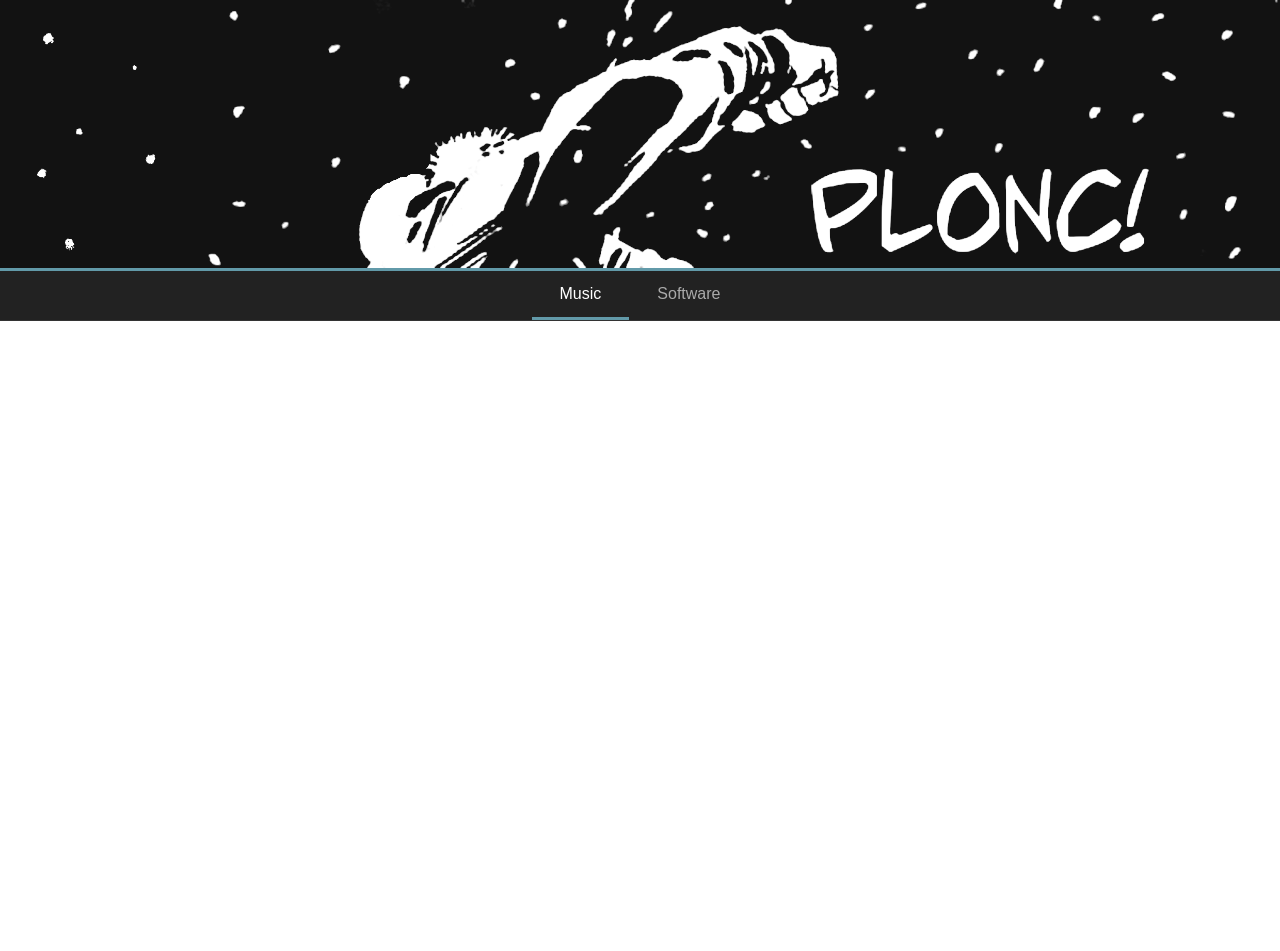
==== index.html @ b7d98649 "Remove Banner for plock" ====
<!DOCTYPE html>
<html lang="en">
<head>
<meta charset="UTF-8">
<meta name="viewport" content="width=device-width, initial-scale=1.0">
<meta name="robots" content="noindex, nofollow">
<title>Plenty of Names</title>
<link rel="stylesheet" href="styles.css">
</head>
<body>
  <header class="banner">
    <img src="plonc_banner_clean.png" alt="Plenty of Names">
  </header>

  <nav class="tabs" role="tablist">
    <button class="tab active" role="tab" data-target="music">Music</button>
    <button class="tab" role="tab" data-target="shows">Software</button>
  </nav>

  <section id="music" class="tab-content active">
    <iframe src="https://plentyofnames.bandcamp.com" title="Music"></iframe>
  </section>
  <section id="shows" class="tab-content">
    <div class="software-page" data-view="grid">
      <div class="tile-grid">
        <a class="tile" href="#" data-project="plock">
          <div class="tile-cover"></div>
          <span class="tile-title">PLOCK</span>
          <span class="tile-artist">Analog rytm pattern editor</span>
        </a>
        <a class="tile" href="#" style="visibility: hidden;" aria-hidden="true">
          <div class="tile-cover">cover</div>
          <span class="tile-title">Project Two</span>
          <span class="tile-artist">by Plenty of Names</span>
        </a>
      </div>
      <iframe class="software-frame" title="Software"></iframe>
    </div>
  </section>

  <script>
    const tabs = document.querySelectorAll('.tab');
    const contents = document.querySelectorAll('.tab-content');
    const softwarePage = document.querySelector('.software-page');
    const softwareFrame = document.querySelector('.software-frame');

    const projectUrls = {
      plock: 'https://plentyofnames.github.io/plock/plock.html'
    };

    const resetSoftwareView = () => {
      softwarePage.dataset.view = 'grid';
      softwareFrame.src = 'about:blank';
      document.body.dataset.softwareView = 'grid';
    };

    tabs.forEach(tab => {
      tab.addEventListener('click', () => {
        const target = tab.dataset.target;
        if (target === 'shows') resetSoftwareView();
        tabs.forEach(t => t.classList.toggle('active', t === tab));
        contents.forEach(c => c.classList.toggle('active', c.id === target));
      });
    });

    document.querySelectorAll('.tile[data-project]').forEach(tile => {
      tile.addEventListener('click', (e) => {
        e.preventDefault();
        const url = projectUrls[tile.dataset.project];
        if (!url) return;
        softwareFrame.src = url;
        softwarePage.dataset.view = 'frame';
        document.body.dataset.softwareView = 'frame';
      });
    });
  </script>
</body>
</html>
---- styles.css ----
* { box-sizing: border-box; }
html, body { margin: 0; padding: 0; height: 100%; font-family: -apple-system, BlinkMacSystemFont, "Helvetica Neue", Arial, sans-serif; background: #1a1a1a; color: #fff; }
html { overflow-y: scroll; }
body { display: flex; flex-direction: column; min-height: 100vh; }

.banner {
  position: relative;
  background: #000000;
  text-align: center;
  border-bottom: 3px solid #629aa9;
}
.banner img {
  display: block;
  width: 100%;
  height: auto;
  max-height: 320px;
  object-fit: contain;
  margin: 0 auto;
}
.banner::after {
  content: "";
  position: absolute;
  inset: 0;
  background: #ffffff;
  opacity: 0.07;
  pointer-events: none;
}

.tabs {
  display: flex;
  justify-content: center;
  background: #222;
  border-bottom: 1px solid #333;
}
.tab {
  flex: 0 0 auto;
  padding: 14px 28px;
  cursor: pointer;
  background: none;
  border: none;
  color: #aaa;
  font-size: 1rem;
  font-family: inherit;
  border-bottom: 3px solid transparent;
  transition: color 0.2s, border-color 0.2s;
}
.tab:hover { color: #fff; }
.tab.active {
  color: #fff;
  border-bottom-color: #629aa9;
}

.tab-content {
  flex: 1;
  display: none;
  min-height: 0;
}
.tab-content.active { display: flex; }
.tab-content iframe {
  width: 100%;
  flex: 1;
  border: none;
  background: #fff;
  min-height: 70vh;
}

.software-page {
  flex: 1;
  display: flex;
  flex-direction: column;
  /* background: #F8F8F8; */
  background: #121212;
  color: #333;
  font-family: "Helvetica Neue", Arial, sans-serif;
}
body[data-software-view="frame"] .banner { display: none; }
.software-page[data-view="grid"] .tile-grid { display: grid; }
.software-page[data-view="grid"] .software-frame { display: none; }
.software-page[data-view="frame"] .tile-grid { display: none; }
.software-page[data-view="frame"] .software-frame {
  display: block;
  flex: 1;
  width: 100%;
  border: none;
  background: #fff;
  min-height: 70vh;
}
.software-page .tile-grid { padding: 60px 40px; }
.tile-grid {
  display: grid;
  grid-template-columns: repeat(2, 368px);
  gap: 40px;
  justify-content: center;
}
.tile {
  text-align: left;
  text-decoration: none;
  color: #333;
  display: block;
  width: 368px;
}
.tile-cover {
  position: relative;
  width: 368px;
  height: 368px;
  background: #ddd url("plock.png") center / cover no-repeat;
  display: flex;
  align-items: center;
  justify-content: center;
  color: #888;
  font-size: 0.9rem;
  margin-bottom: 10px;
}
.tile-cover::after {
  content: "";
  position: absolute;
  inset: 0;
  background: #000;
  opacity: 0.25;
  transition: opacity 0.2s;
  pointer-events: none;
}
.tile:hover .tile-cover::after { opacity: 0.1; }
.tile-title {
  display: block;
  color: #2DBAE1;
  font-size: 0.95rem;
  line-height: 1.3;
}
.tile-artist {
  display: block;
  color: #666;
  font-size: 0.85rem;
  margin-top: 2px;
}
.tile:hover .tile-title { text-decoration: underline; }
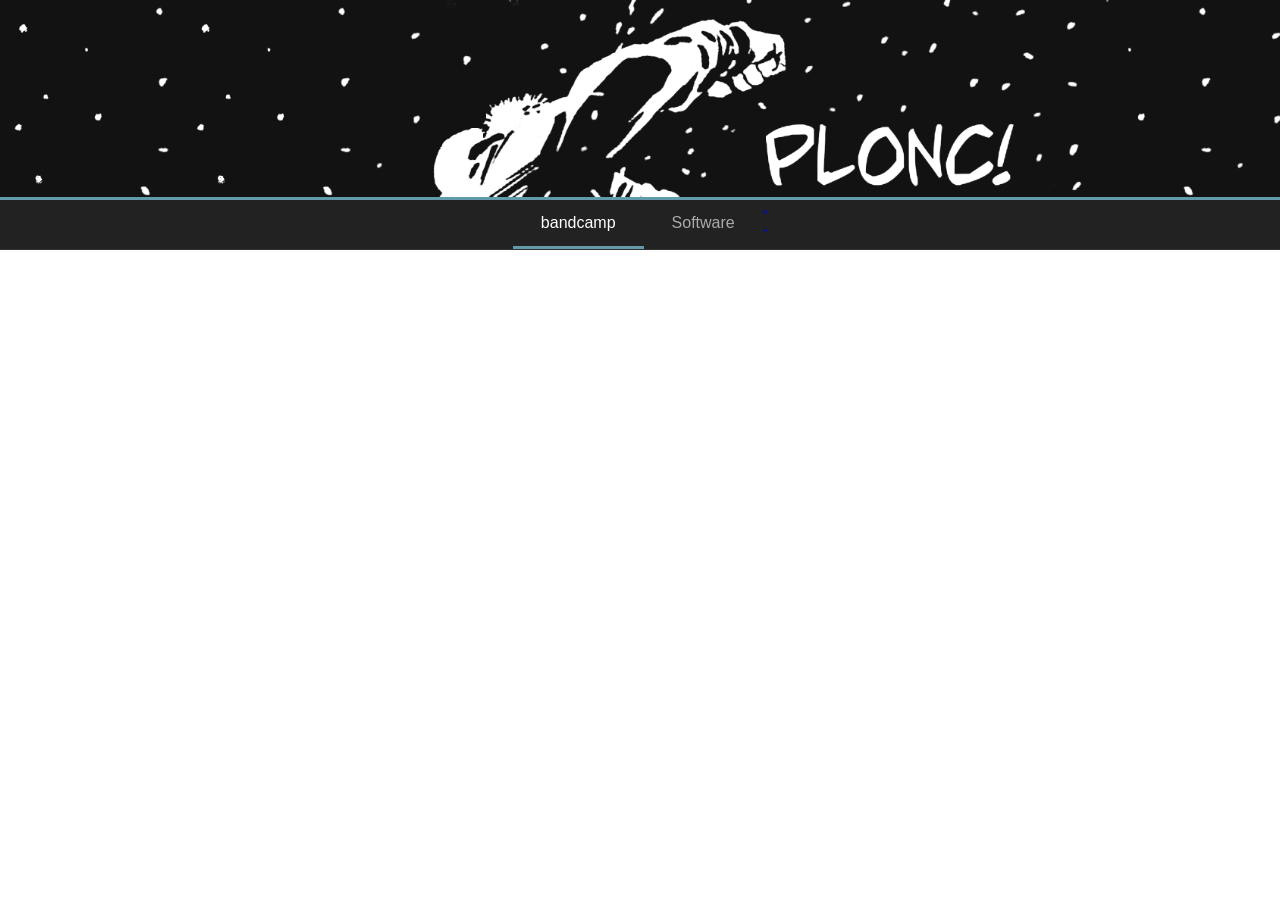
==== commit 9e7cb6c0: "Fix typo" ====
--- a/index.html
+++ b/index.html
@@ -13,8 +13,16 @@
   </header>
 
   <nav class="tabs" role="tablist">
-    <button class="tab active" role="tab" data-target="music">Music</button>
+    <button class="tab active" role="tab" data-target="music">bandcamp</button>
     <button class="tab" role="tab" data-target="shows">Software</button>
+    <div class="social-links">
+      <a href="https://www.instagram.com/plentyofnames" target="_blank" rel="noopener" title="Instagram">
+        <svg viewBox="0 0 24 24" fill="currentColor"><path d="M7.8 2h8.4C19.4 2 22 4.6 22 7.8v8.4a5.8 5.8 0 0 1-5.8 5.8H7.8C4.6 22 2 19.4 2 16.2V7.8A5.8 5.8 0 0 1 7.8 2m-.2 2A3.6 3.6 0 0 0 4 7.6v8.8C4 18.39 5.61 20 7.6 20h8.8a3.6 3.6 0 0 0 3.6-3.6V7.6C20 5.61 18.39 4 16.4 4H7.6m9.65 1.5a1.25 1.25 0 1 1 0 2.5 1.25 1.25 0 0 1 0-2.5M12 7a5 5 0 1 1 0 10 5 5 0 0 1 0-10m0 2a3 3 0 1 0 0 6 3 3 0 0 0 0-6"/></svg>
+      </a>
+      <a href="https://www.soundcloud.com/plentyofnames" target="_blank" rel="noopener" title="SoundCloud">
+        <svg viewBox="0 0 24 24" fill="currentColor"><path d="M11.56 8.87V17h8.76c1.85 0 2.68-1.4 2.68-2.82 0-1.42-.83-2.82-2.68-2.82-.37 0-.73.07-1.06.2A5.05 5.05 0 0 0 14.28 7c-.98 0-1.88.35-2.72.87M10 9.24c-.5-.35-1.03-.6-1.6-.73V17H10V9.24M7 8.36c-.32-.06-.64-.09-.97-.09-.34 0-.67.04-1 .1V17h1.97V8.36M3.68 8.86C2.08 9.64 1 11.27 1 13.15c0 1.88 1.08 3.51 2.68 4.29V8.86"/></svg>
+      </a>
+    </div>
   </nav>
 
   <section id="music" class="tab-content active">
@@ -26,7 +34,7 @@
         <a class="tile" href="#" data-project="plock">
           <div class="tile-cover"></div>
           <span class="tile-title">PLOCK</span>
-          <span class="tile-artist">Analog rytm pattern editor</span>
+          <span class="tile-artist">Elektron Analog Rytm pattern editor</span>
         </a>
         <a class="tile" href="#" style="visibility: hidden;" aria-hidden="true">
           <div class="tile-cover">cover</div>
@@ -48,31 +56,63 @@
       plock: 'https://plentyofnames.github.io/plock/plock.html'
     };
 
+    const tabTargets = { music: 'music', software: 'shows' };
+
     const resetSoftwareView = () => {
       softwarePage.dataset.view = 'grid';
       softwareFrame.src = 'about:blank';
       document.body.dataset.softwareView = 'grid';
     };
 
+    const activateTab = (sectionId) => {
+      tabs.forEach(t => t.classList.toggle('active', t.dataset.target === sectionId));
+      contents.forEach(c => c.classList.toggle('active', c.id === sectionId));
+    };
+
+    const openProject = (project) => {
+      const url = projectUrls[project];
+      if (!url) return;
+      softwareFrame.src = url;
+      softwarePage.dataset.view = 'frame';
+      document.body.dataset.softwareView = 'frame';
+    };
+
+    const navigateFromHash = () => {
+      const hash = location.hash.replace('#', '');
+      const parts = hash.split('/');
+      const page = parts[0] || 'music';
+      const project = parts[1];
+
+      resetSoftwareView();
+      const sectionId = tabTargets[page] || 'music';
+      activateTab(sectionId);
+
+      if (page === 'software' && project && projectUrls[project]) {
+        openProject(project);
+      }
+    };
+
     tabs.forEach(tab => {
       tab.addEventListener('click', () => {
         const target = tab.dataset.target;
-        if (target === 'shows') resetSoftwareView();
-        tabs.forEach(t => t.classList.toggle('active', t === tab));
-        contents.forEach(c => c.classList.toggle('active', c.id === target));
+        resetSoftwareView();
+        activateTab(target);
+        const hashName = target === 'shows' ? 'software' : 'music';
+        location.hash = hashName;
       });
     });
 
     document.querySelectorAll('.tile[data-project]').forEach(tile => {
       tile.addEventListener('click', (e) => {
         e.preventDefault();
-        const url = projectUrls[tile.dataset.project];
-        if (!url) return;
-        softwareFrame.src = url;
-        softwarePage.dataset.view = 'frame';
-        document.body.dataset.softwareView = 'frame';
+        const project = tile.dataset.project;
+        openProject(project);
+        location.hash = 'software/' + project;
       });
     });
+
+    window.addEventListener('hashchange', navigateFromHash);
+    navigateFromHash();
   </script>
 </body>
 </html>
--- a/styles.css
+++ b/styles.css
@@ -5,13 +5,15 @@
 
 .banner {
   position: relative;
-  background: #000000;
+  background: #000000 url("banner_fill.png") center center repeat-x;
+  background-size: auto 100%;
   text-align: center;
   border-bottom: 3px solid #629aa9;
 }
 .banner img {
   display: block;
   width: 100%;
+  max-width: 940px;
   height: auto;
   max-height: 320px;
   object-fit: contain;
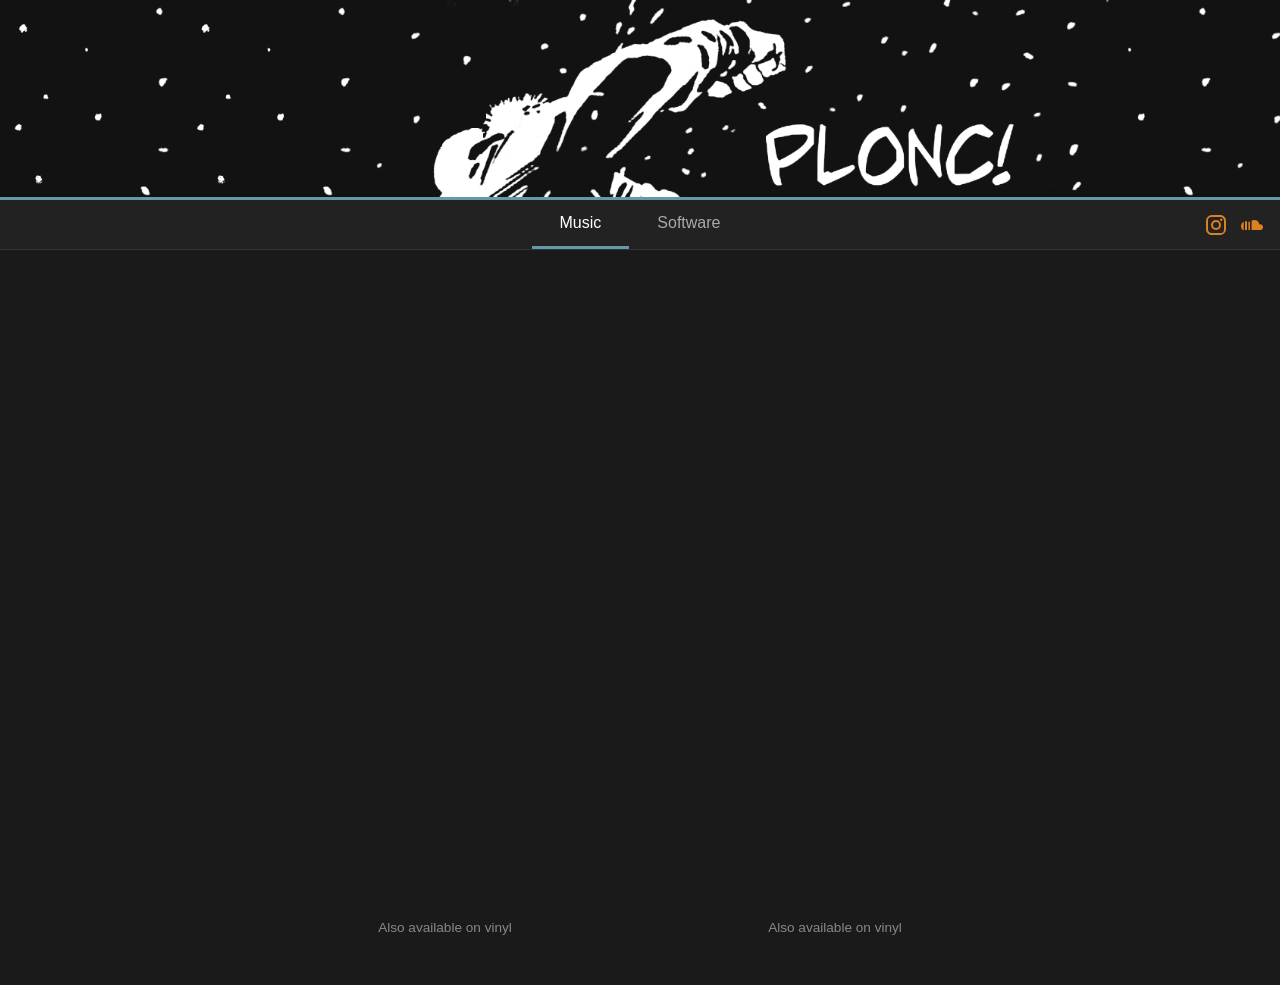
==== commit 85a0d520: "Replace Bandcamp iframe with album widgets, add Tripwire tile - Music tab now shows embedded Bandcam" ====
--- a/index.html
+++ b/index.html
@@ -13,7 +13,7 @@
   </header>
 
   <nav class="tabs" role="tablist">
-    <button class="tab active" role="tab" data-target="music">bandcamp</button>
+    <button class="tab active" role="tab" data-target="music">Music</button>
     <button class="tab" role="tab" data-target="shows">Software</button>
     <div class="social-links">
       <a href="https://www.instagram.com/plentyofnames" target="_blank" rel="noopener" title="Instagram">
@@ -26,7 +26,16 @@
   </nav>
 
   <section id="music" class="tab-content active">
-    <iframe src="https://plentyofnames.bandcamp.com" title="Music"></iframe>
+    <div class="album-embeds">
+      <div class="album-card">
+        <iframe src="https://bandcamp.com/EmbeddedPlayer/album=704217594/size=large/bgcol=1a1a1a/linkcol=2DBAE1/tracklist=true/transparent=true/" title="Magic People Mover EP"></iframe>
+        <a class="vinyl-link" href="https://www.discogs.com/release/36471667-Thronvio-Magic-People-Mover-EP" target="_blank" rel="noopener">Also available on vinyl</a>
+      </div>
+      <div class="album-card">
+        <iframe src="https://bandcamp.com/EmbeddedPlayer/album=3722911460/size=large/bgcol=1a1a1a/linkcol=2DBAE1/tracklist=true/transparent=true/" title="Continuum Mechanics EP"></iframe>
+        <a class="vinyl-link" href="https://www.discogs.com/release/34166653-Giorgio-Spinetti-Continuum-Mechanics-EP" target="_blank" rel="noopener">Also available on vinyl</a>
+      </div>
+    </div>
   </section>
   <section id="shows" class="tab-content">
     <div class="software-page" data-view="grid">
@@ -36,10 +45,10 @@
           <span class="tile-title">PLOCK</span>
           <span class="tile-artist">Elektron Analog Rytm pattern editor</span>
         </a>
-        <a class="tile" href="#" style="visibility: hidden;" aria-hidden="true">
-          <div class="tile-cover">cover</div>
-          <span class="tile-title">Project Two</span>
-          <span class="tile-artist">by Plenty of Names</span>
+        <a class="tile" href="#" data-project="stolperbeats">
+          <div class="tile-cover stolperbeats-cover"></div>
+          <span class="tile-title">TRIPWIRE</span>
+          <span class="tile-artist">Stolperbeats pattern editor</span>
         </a>
       </div>
       <iframe class="software-frame" title="Software"></iframe>
@@ -53,7 +62,8 @@
     const softwareFrame = document.querySelector('.software-frame');
 
     const projectUrls = {
-      plock: 'https://plentyofnames.github.io/plock/plock.html'
+      plock: 'https://plentyofnames.github.io/plock/plock.html',
+      stolperbeats: 'https://plentyofnames.github.io/tripwire/'
     };
 
     const tabTargets = { music: 'music', software: 'shows' };
--- a/styles.css
+++ b/styles.css
@@ -29,10 +29,29 @@
 }
 
 .tabs {
+  position: relative;
   display: flex;
   justify-content: center;
   background: #222;
   border-bottom: 1px solid #333;
+}
+.social-links {
+  position: absolute;
+  right: 16px;
+  top: 50%;
+  transform: translateY(-50%);
+  display: flex;
+  gap: 12px;
+}
+.social-links a {
+  color: #dd8022;
+  transition: color 0.2s;
+  display: flex;
+}
+.social-links a:hover { color: #fff; }
+.social-links svg {
+  width: 24px;
+  height: 24px;
 }
 .tab {
   flex: 0 0 auto;
@@ -58,12 +77,41 @@
   min-height: 0;
 }
 .tab-content.active { display: flex; }
-.tab-content iframe {
+#music.tab-content.active { display: block; }
+.tab-content > iframe {
   width: 100%;
   flex: 1;
   border: none;
   background: #fff;
   min-height: 70vh;
+}
+
+.album-embeds {
+  display: flex;
+  justify-content: center;
+  gap: 40px;
+  padding: 40px 20px 50px;
+  flex-wrap: wrap;
+}
+.album-card {
+  display: flex;
+  flex-direction: column;
+  align-items: center;
+}
+.album-embeds iframe {
+  border: 0;
+  width: 350px;
+  height: 620px;
+}
+.vinyl-link {
+  margin-top: 10px;
+  color: #888;
+  font-size: 0.85rem;
+  text-decoration: none;
+  transition: color 0.2s;
+}
+.vinyl-link:hover {
+  color: #fff;
 }
 
 .software-page {
@@ -105,7 +153,7 @@
   position: relative;
   width: 368px;
   height: 368px;
-  background: #ddd url("plock.png") center / cover no-repeat;
+  background: #ddd url("plock.png") left top / cover no-repeat;
   display: flex;
   align-items: center;
   justify-content: center;
@@ -135,4 +183,7 @@
   font-size: 0.85rem;
   margin-top: 2px;
 }
+.stolperbeats-cover {
+  background: #1a1e2e url("tripwire.png") center top / cover no-repeat !important;
+}
 .tile:hover .tile-title { text-decoration: underline; }
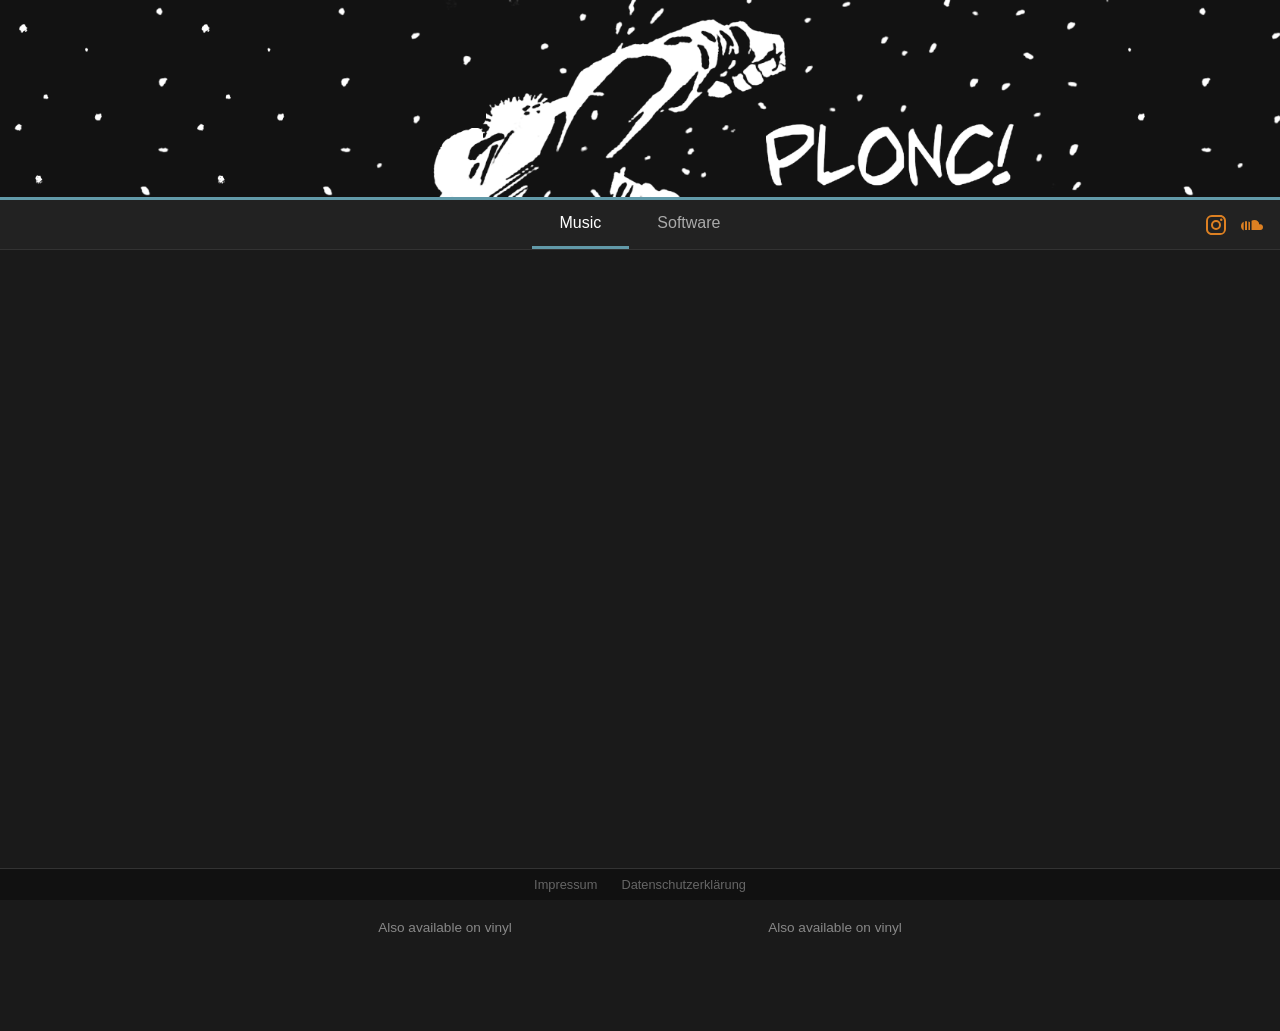
==== commit 45994934: "Add impressum and DSVGO" ====
--- a/index.html
+++ b/index.html
@@ -13,6 +13,9 @@
   </header>
 
   <nav class="tabs" role="tablist">
+    <a class="tabs-logo" href="#music" title="Home">
+      <img src="plonc.png" alt="PLONC">
+    </a>
     <button class="tab active" role="tab" data-target="music">Music</button>
     <button class="tab" role="tab" data-target="shows">Software</button>
     <div class="social-links">
@@ -28,11 +31,11 @@
   <section id="music" class="tab-content active">
     <div class="album-embeds">
       <div class="album-card">
-        <iframe src="https://bandcamp.com/EmbeddedPlayer/album=704217594/size=large/bgcol=1a1a1a/linkcol=2DBAE1/tracklist=true/transparent=true/" title="Magic People Mover EP"></iframe>
+        <iframe data-src="https://bandcamp.com/EmbeddedPlayer/album=704217594/size=large/bgcol=1a1a1a/linkcol=2DBAE1/tracklist=true/transparent=true/" title="Magic People Mover EP"></iframe>
         <a class="vinyl-link" href="https://www.discogs.com/release/36471667-Thronvio-Magic-People-Mover-EP" target="_blank" rel="noopener">Also available on vinyl</a>
       </div>
       <div class="album-card">
-        <iframe src="https://bandcamp.com/EmbeddedPlayer/album=3722911460/size=large/bgcol=1a1a1a/linkcol=2DBAE1/tracklist=true/transparent=true/" title="Continuum Mechanics EP"></iframe>
+        <iframe data-src="https://bandcamp.com/EmbeddedPlayer/album=3722911460/size=large/bgcol=1a1a1a/linkcol=2DBAE1/tracklist=true/transparent=true/" title="Continuum Mechanics EP"></iframe>
         <a class="vinyl-link" href="https://www.discogs.com/release/34166653-Giorgio-Spinetti-Continuum-Mechanics-EP" target="_blank" rel="noopener">Also available on vinyl</a>
       </div>
     </div>
@@ -55,15 +58,26 @@
     </div>
   </section>
 
+  <div class="legal-overlay" id="legal-overlay">
+    <iframe class="legal-frame" id="legal-frame" title="Legal"></iframe>
+  </div>
+
+  <footer class="site-footer">
+    <a href="#impressum" class="legal-link" data-legal="impressum.html">Impressum</a>
+    <a href="#datenschutz" class="legal-link" data-legal="datenschutz.html">Datenschutzerklärung</a>
+  </footer>
+
   <script>
     const tabs = document.querySelectorAll('.tab');
     const contents = document.querySelectorAll('.tab-content');
     const softwarePage = document.querySelector('.software-page');
     const softwareFrame = document.querySelector('.software-frame');
+    const legalOverlay = document.getElementById('legal-overlay');
+    const legalFrame = document.getElementById('legal-frame');
 
     const projectUrls = {
-      plock: 'https://plentyofnames.github.io/plock/plock.html',
-      stolperbeats: 'https://plentyofnames.github.io/tripwire/'
+      plock: 'https://plentyofnam.es/plock/plock.html',
+      stolperbeats: 'https://plentyofnam.es/tripwire/'
     };
 
     const tabTargets = { music: 'music', software: 'shows' };
@@ -74,9 +88,29 @@
       document.body.dataset.softwareView = 'grid';
     };
 
+    const openLegal = (file) => {
+      legalFrame.src = file;
+      legalOverlay.classList.add('active');
+      document.body.dataset.softwareView = 'frame';
+    };
+
+    const closeLegal = () => {
+      legalOverlay.classList.remove('active');
+      legalFrame.src = 'about:blank';
+      document.body.dataset.softwareView = 'grid';
+    };
+
+    const loadMusicEmbeds = () => {
+      document.querySelectorAll('#music iframe[data-src]').forEach(iframe => {
+        iframe.src = iframe.dataset.src;
+        iframe.removeAttribute('data-src');
+      });
+    };
+
     const activateTab = (sectionId) => {
       tabs.forEach(t => t.classList.toggle('active', t.dataset.target === sectionId));
       contents.forEach(c => c.classList.toggle('active', c.id === sectionId));
+      if (sectionId === 'music') loadMusicEmbeds();
     };
 
     const openProject = (project) => {
@@ -87,12 +121,20 @@
       document.body.dataset.softwareView = 'frame';
     };
 
+    const legalFiles = { impressum: 'impressum.html', datenschutz: 'datenschutz.html' };
+
     const navigateFromHash = () => {
       const hash = location.hash.replace('#', '');
       const parts = hash.split('/');
       const page = parts[0] || 'music';
       const project = parts[1];
 
+      if (legalFiles[page]) {
+        openLegal(legalFiles[page]);
+        return;
+      }
+
+      closeLegal();
       resetSoftwareView();
       const sectionId = tabTargets[page] || 'music';
       activateTab(sectionId);
@@ -109,6 +151,23 @@
         activateTab(target);
         const hashName = target === 'shows' ? 'software' : 'music';
         location.hash = hashName;
+        window.scrollTo(0, 0);
+      });
+    });
+
+    document.querySelector('.tabs-logo').addEventListener('click', (e) => {
+      if (legalOverlay.classList.contains('active')) {
+        e.preventDefault();
+        closeLegal();
+        location.hash = 'music';
+      }
+    });
+
+    document.querySelectorAll('.legal-link').forEach(link => {
+      link.addEventListener('click', (e) => {
+        e.preventDefault();
+        openLegal(link.dataset.legal);
+        location.hash = link.getAttribute('href').replace('#', '');
       });
     });
 
--- a/styles.css
+++ b/styles.css
@@ -35,6 +35,22 @@
   background: #222;
   border-bottom: 1px solid #333;
 }
+.tabs-logo {
+  display: none;
+  position: absolute;
+  left: 30px;
+  top: 50%;
+  transform: translateY(-50%);
+  height: 36px;
+}
+.tabs-logo img {
+  height: 100%;
+  width: auto;
+  display: block;
+}
+body[data-software-view="frame"] .tabs-logo {
+  display: block;
+}
 .social-links {
   position: absolute;
   right: 16px;
@@ -90,7 +106,7 @@
   display: flex;
   justify-content: center;
   gap: 40px;
-  padding: 40px 20px 50px;
+  padding: 40px 20px 96px;
   flex-wrap: wrap;
 }
 .album-card {
@@ -187,3 +203,69 @@
   background: #1a1e2e url("tripwire.png") center top / cover no-repeat !important;
 }
 .tile:hover .tile-title { text-decoration: underline; }
+
+.legal-overlay {
+  display: none;
+  flex: 1;
+  min-height: 0;
+  background: #1a1a1a;
+}
+.legal-overlay.active { display: flex; }
+.legal-frame {
+  width: 100%;
+  flex: 1;
+  border: none;
+  min-height: 70vh;
+}
+
+.site-footer {
+  position: fixed;
+  bottom: 0;
+  left: 0;
+  right: 0;
+  z-index: 10;
+  background: #111;
+  border-top: 1px solid #333;
+  padding: 8px 20px;
+  text-align: center;
+  display: flex;
+  justify-content: center;
+  gap: 24px;
+}
+.site-footer a {
+  color: #666;
+  font-size: 0.8rem;
+  text-decoration: none;
+  transition: color 0.2s;
+}
+.site-footer a:hover { color: #aaa; }
+
+.legal-page {
+  display: none;
+}
+.legal-page.active {
+  display: block;
+}
+.legal-content {
+  max-width: 700px;
+  margin: 0 auto;
+  padding: 48px 24px 96px;
+  color: #ccc;
+  font-size: 0.95rem;
+  line-height: 1.7;
+}
+.legal-content h1 {
+  color: #fff;
+  font-size: 1.6rem;
+  margin: 0 0 32px;
+}
+.legal-content h2 {
+  color: #fff;
+  font-size: 1rem;
+  margin: 28px 0 8px;
+}
+.legal-content a {
+  color: #2DBAE1;
+  text-decoration: none;
+}
+.legal-content a:hover { text-decoration: underline; }
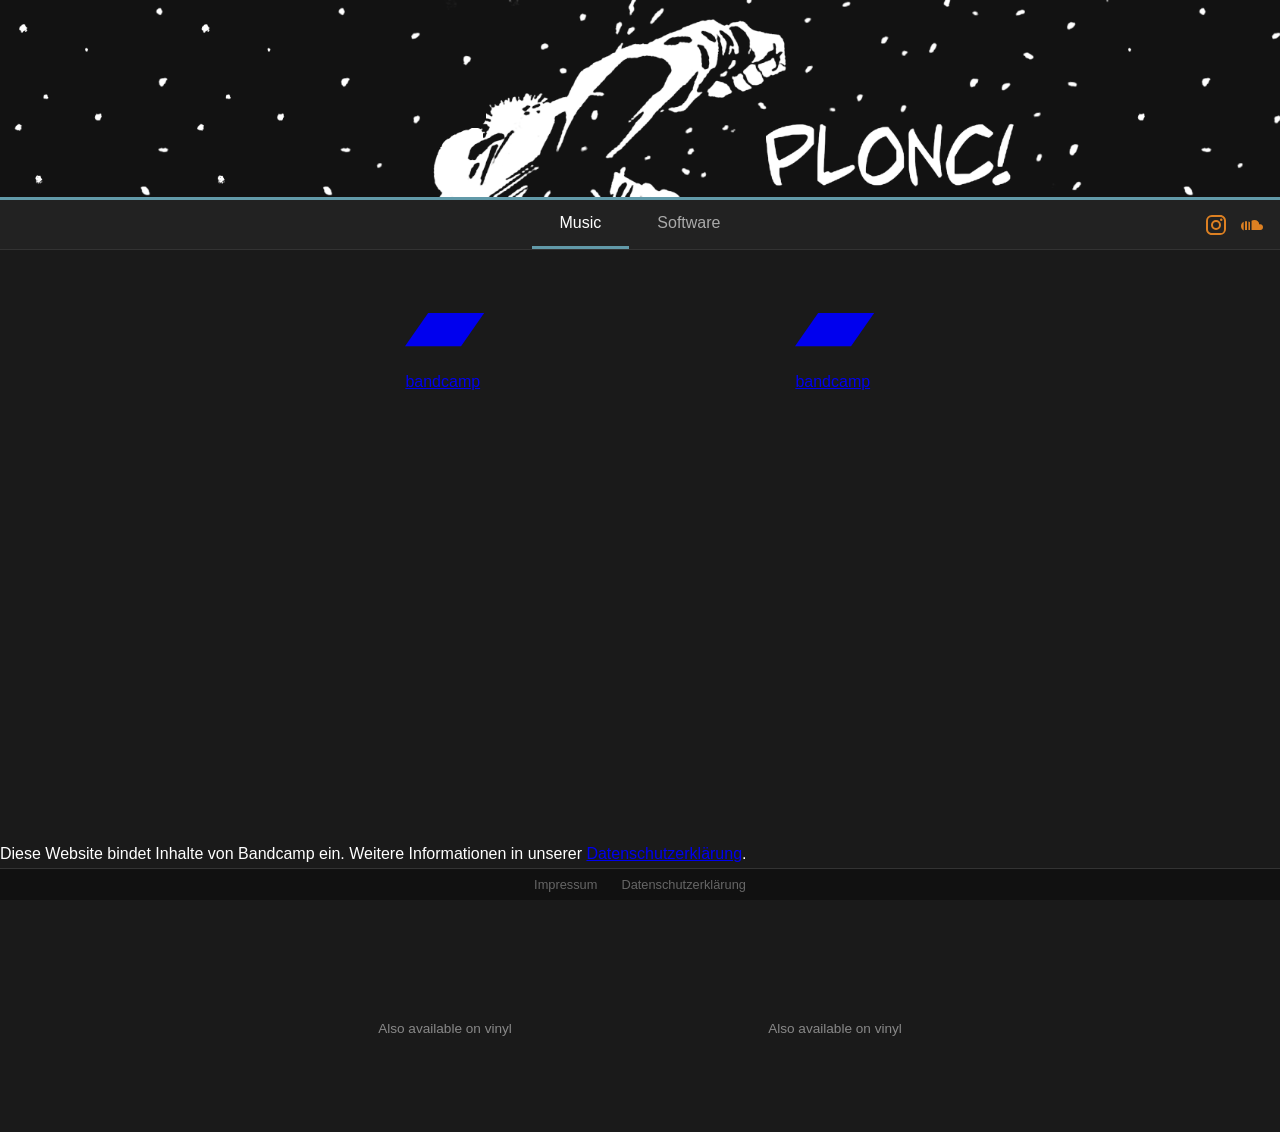
==== commit 3e1918cd: "Show consent banner only on music tab" ====
--- a/index.html
+++ b/index.html
@@ -31,10 +31,18 @@
   <section id="music" class="tab-content active">
     <div class="album-embeds">
       <div class="album-card">
+        <a class="bandcamp-placeholder" href="https://plentyofnames.bandcamp.com" target="_blank" rel="noopener" aria-label="Listen on Bandcamp">
+          <svg viewBox="0 0 48 48" fill="currentColor"><path d="M0 34.125l14.025-20.25H48L33.975 34.125z"/></svg>
+          <span>bandcamp</span>
+        </a>
         <iframe data-src="https://bandcamp.com/EmbeddedPlayer/album=704217594/size=large/bgcol=1a1a1a/linkcol=2DBAE1/tracklist=true/transparent=true/" title="Magic People Mover EP"></iframe>
         <a class="vinyl-link" href="https://www.discogs.com/release/36471667-Thronvio-Magic-People-Mover-EP" target="_blank" rel="noopener">Also available on vinyl</a>
       </div>
       <div class="album-card">
+        <a class="bandcamp-placeholder" href="https://plentyofnames.bandcamp.com" target="_blank" rel="noopener" aria-label="Listen on Bandcamp">
+          <svg viewBox="0 0 48 48" fill="currentColor"><path d="M0 34.125l14.025-20.25H48L33.975 34.125z"/></svg>
+          <span>bandcamp</span>
+        </a>
         <iframe data-src="https://bandcamp.com/EmbeddedPlayer/album=3722911460/size=large/bgcol=1a1a1a/linkcol=2DBAE1/tracklist=true/transparent=true/" title="Continuum Mechanics EP"></iframe>
         <a class="vinyl-link" href="https://www.discogs.com/release/34166653-Giorgio-Spinetti-Continuum-Mechanics-EP" target="_blank" rel="noopener">Also available on vinyl</a>
       </div>
@@ -58,6 +66,16 @@
     </div>
   </section>
 
+  <div class="consent-backdrop" id="consent-banner">
+    <div class="consent-banner">
+      <p>Diese Website bindet Inhalte von Bandcamp ein. Weitere Informationen in unserer <a href="#datenschutz" class="legal-link" data-legal="datenschutz.html">Datenschutzerklärung</a>.</p>
+      <div class="consent-actions">
+        <button id="consent-accept">Akzeptieren</button>
+        <button id="consent-decline">Ablehnen</button>
+      </div>
+    </div>
+  </div>
+
   <div class="legal-overlay" id="legal-overlay">
     <iframe class="legal-frame" id="legal-frame" title="Legal"></iframe>
   </div>
@@ -100,17 +118,38 @@
       document.body.dataset.softwareView = 'grid';
     };
 
+    const consentBanner = document.getElementById('consent-banner');
+    const CONSENT_KEY = 'bandcamp-consent';
+
     const loadMusicEmbeds = () => {
+      if (localStorage.getItem(CONSENT_KEY) !== 'accepted') return;
       document.querySelectorAll('#music iframe[data-src]').forEach(iframe => {
         iframe.src = iframe.dataset.src;
         iframe.removeAttribute('data-src');
       });
     };
 
+    const showConsentBanner = () => consentBanner.classList.add('active');
+    const hideConsentBanner = () => consentBanner.classList.remove('active');
+
+    document.getElementById('consent-accept').addEventListener('click', () => {
+      localStorage.setItem(CONSENT_KEY, 'accepted');
+      hideConsentBanner();
+      loadMusicEmbeds();
+    });
+
+    document.getElementById('consent-decline').addEventListener('click', () => {
+      localStorage.setItem(CONSENT_KEY, 'declined');
+      hideConsentBanner();
+    });
+
     const activateTab = (sectionId) => {
       tabs.forEach(t => t.classList.toggle('active', t.dataset.target === sectionId));
       contents.forEach(c => c.classList.toggle('active', c.id === sectionId));
-      if (sectionId === 'music') loadMusicEmbeds();
+      if (sectionId === 'music') {
+        if (localStorage.getItem(CONSENT_KEY) === null) showConsentBanner();
+        loadMusicEmbeds();
+      }
     };
 
     const openProject = (project) => {
@@ -182,6 +221,7 @@
 
     window.addEventListener('hashchange', navigateFromHash);
     navigateFromHash();
+    window.scrollTo(0, 0);
   </script>
 </body>
 </html>
